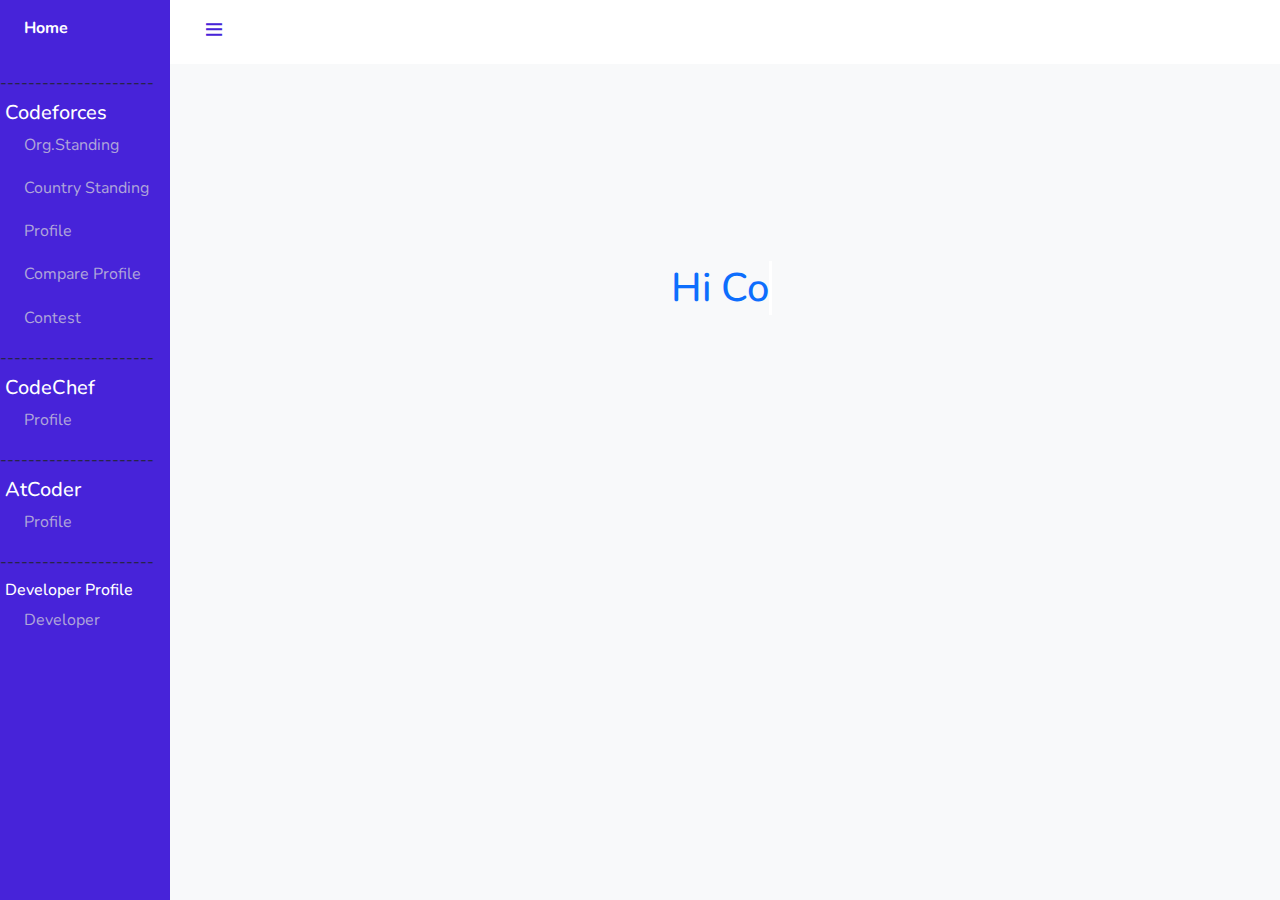
==== index.html @ 2417d275 "Update index.html" ====
<!DOCTYPE html>
<html lang="en">
<head>
    <meta charset="UTF-8">
    <meta http-equiv="X-UA-Compatible" content="IE=edge">
    <meta name="viewport" content="width=device-width, initial-scale=1.0">
    <title>Programmer Profile</title>
    <!--bootstrap----------------------------------------------->
    <link rel="stylesheet" href="https://maxcdn.bootstrapcdn.com/bootstrap/4.5.2/css/bootstrap.min.css">
    <link rel="stylesheet" href="https://cdn.jsdelivr.net/npm/bootstrap@5.0.0-beta1/dist/css/bootstrap.min.css">
    <!--bootstrap end------------------------------------------>
    <!--icon-->
    <link rel="stylesheet" href="https://cdn.jsdelivr.net/npm/boxicons@latest/css/boxicons.min.css">
    <link rel="stylesheet" href="https://cdnjs.cloudflare.com/ajax/libs/font-awesome/4.7.0/css/font-awesome.min.css">
    <!--icon end-->
    <!--css start---------------------------------------------->
    <link rel="stylesheet" href="style/header.css">
    <link rel="stylesheet" href="style/output.css">
    <link rel="stylesheet" href="style/developer.css">
    <!--css end------------------------------------------------>
</head>
<body id="body-pd" class="bg-light">
    <header class="header" id="header">
        <div class="header_toggle"> <i class='bx bx-menu' id="header-toggle"></i> </div>
    </header>
    <div class="l-navbar" id="nav-bar">
        <nav class="nav">
            <div>
                <a href="#" id="home" class="nav_logo"> <span class="nav_logo-name">Home</span> </a>
                <div class="nav_list">
                    <H6>-----------------------</H6>
                    <h5 style="color: white; padding-left: 5px;">Codeforces</h5>
                    <a href="#" class="nav_link" id="organizationStanding"> <p>Org.Standing</p></a>
                    <a href="#" class="nav_link" id="countryStanding"> <p>Country Standing</p> </a>
                    <a href="#" class="nav_link" id="profile"> <p>Profile</p> </a>
                    <a href="#" class="nav_link" id="compareProfile"> <p>Compare Profile</p></a>
                    <a href="#" class="nav_link" id="upCommingContest"><p>Contest</p></a>
                    <H6>-----------------------</H6>
                    <h5 style="color: white; padding-left: 5px;">CodeChef</h5>
                    <a href="#" class="nav_link" id="codechefProfile"> <p>Profile</p> </a>
                    <H6>-----------------------</H6>
                    <h5 style="color: white; padding-left: 5px;">AtCoder</h5>
                    <a href="#" class="nav_link" id="atcodeProfile"> <p>Profile</p> </a>
                    <H6>-----------------------</H6>
                    <h6 style="color: white; padding-left: 5px;">Developer Profile</h6>
                    <a href="#" class="nav_link" id="developer"><p>Developer</p></a>
                </div>
            </div>
        </nav>
    </div>


    <!--input-->
    <div class="container-fluid" id="input">
        <!--Profile Start-->
        <div class="container" id="profileInput" style="display: none;">
            <div class="row justify-content-center">
                <div class="col-sm-8 col-md-6 col-lg-4">
                    <form class="justify-content-center mt-4" id="formProfile">
                        <input type="text" class="form-control border border-primary" placeholder="Codeforces handle" id="user" required>
                        <input type="submit" class="btn btn-primary btn-lg form-control mt-1">
                    </form>
                </div>
            </div>
        </div>
        <!--Profile Start end-->
        <!--Compare profile start------------------------------------------------------------------------------------------------------------------------------->
        <div class="container" id="compareProfileInput" style="display: none;">
            <div class="row justify-content-center">
                <div class="col-sm-8 col-md-6 col-lg-4">
                    <form class="justify-content-center mt-4" id="formCompareProfile">
                        <input type="text" class="form-control border border-primary" placeholder="Codeforces first user handle" id="user1" required>
                        <input type="text" class="form-control border border-primary mt-2" placeholder="Codeforces second user handle" id="user2" required>
                        <input type="submit" class="btn btn-primary btn-lg form-control mt-1">
                    </form>
                </div>
            </div>
        </div>
        <!--Compare profile end--------------------------------------------------------------------------------------------------------------------------------->
        <!--Organization standing start------------------------------------------------------------------------------------------------------------------------------->
        <div class="container" id="organizationStandingInput" style="display: none;">
            <div class="row justify-content-center">
                <div class="col-sm-8 col-md-6 col-lg-4">
                    <form class="justify-content-center mt-4" id="formOrganization">
                        <input list="listOrg" type="text" class="form-control border border-primary" placeholder="Organization Name" id="OrganizationName" required>
                        <datalist id="listOrg">
                            
                        </datalist>
                        <input type="text" list="listContestIdOrg" class="form-control border border-primary mt-1" placeholder="Codeforces Contest Id" id="ContestId" required>
                        <datalist id="listContestIdOrg">
                            
                        </datalist>
                        <input type="text" class="form-control border border-primary mt-1" placeholder="Codeforces handle (optional)" name="" id="orgHandle">
                        <input type="submit" class="btn btn-primary btn-lg form-control mt-1">
                    </form>
                </div>
            </div>
        </div>
        <!--Organization standing end--------------------------------------------------------------------------------------------------------------------------------->
        <!--Country Standing start------------------------------------------------------------------------------------------------------------------------------->
        <div class="container" id="countryStandingInput" style="display: none;"> 
            <div class="row justify-content-center">
                <div class="col-sm-8 col-md-6 col-lg-4">
                    <form class="justify-content-center mt-4" id="formCountry">
                        <!--<select class="form-control border border-primary mt-2" name="" id="CountryName"><option value="">Choose Country...</option></select>-->
                        <input type="text" class="form-control border border-primary" list="listCountry" placeholder="Country Name" id="CountryName" required>
                        <datalist id="listCountry">

                        </datalist>
                        <input type="text" list="listContestIdCountry" class="form-control border border-primary mt-2" placeholder="Codeforces Contest Id" id="CountryContestId" required>
                        <datalist id="listContestIdCountry">
                            
                        </datalist>
                        <input type="text" class="form-control border border-primary mt-1" placeholder="Codefroces handle (optional)" name="" id="countryHandle">
                        <input type="submit" class="btn btn-primary btn-lg form-control mt-1">
                    </form>
                </div>
            </div>
        </div>
        <!--Country Standing end--------------------------------------------------------------------------------------------------------------------------------->
        <!--CodeChef Profile start-->
        <div class="container" id="codechefProfileInput" style="display: none;">
            <div class="row justify-content-center">
                <div class="col-sm-8 col-md-6 col-lg-4">
                    <form class="justify-content-center mt-4" id="formCodechefProfile">
                        <input type="text" class="form-control border border-primary" placeholder="codechef handle" id="codechefUser" required>
                        <input type="submit" class="btn btn-primary btn-lg form-control mt-1">
                    </form>
                </div>
            </div>
        </div>
        <!--CodeChef Profile end-->
         <!--Atcoder Profile start-->
         <div class="container" id="atcodeProfileInput" style="display: none;">
            <div class="row justify-content-center">
                <div class="col-sm-8 col-md-6 col-lg-4">
                    <form class="justify-content-center mt-4" id="formAtcoderProfile">
                        <input type="text" class="form-control border border-primary" placeholder="atcoder handle" id="atcoderUser" required>
                        <input type="submit" class="btn btn-primary btn-lg form-control mt-1">
                    </form>
                </div>
            </div>
        </div>
        <!--Atcoder Profile end-->
    </div>



    <div class="container row">
        <div class="d-flex justify-content-center">
            <h1  id="welcome" style="margin-top: 200px;">
                <a href="" class="typewrite" data-period="2000" data-type='[ "Hi Coder,","WelCome To You.."]'>
                <span class="wrap"></span>
                </a>
            </h1>
        </div>
    </div>



    <!--output-------------------------------------------------------------------------------->
    <div class="container-fluid" id="Output">
        <div class="d-flex justify-content-center">
            <div class="btn btn-success mt-5" id="loader" style="display: none;">
                <span class="spinner-border spinner-border-sm"></span>
                <span>Loading...</span>
            </div>
        </div>
        <div class="d-flex justify-content-center">
            <p id="error" style="display: none;"></p>
        </div>
        <!--profile start-->
        <div class="container" id="profileOutput" style="display: none;">
            <div class="d-flex justify-content-center" id="basicInto">
                <table class="table table-bordered table-hover font-weigth-bold-table col-md-12 col-lg-8 mt-5" style="background-color: white;">
                    <thead>
                        <tr class="table-header">
                            <th colspan="2" class="text-center">Basic Info</th>
                        </tr>
                    </thead>
                    <tbody>
                        
                        <tr>
                            <td class="text-right col-margin">handle:</td>
                            <td id="handle">hossain95</td>
                        </tr>
                        <tr>
                            <td class="text-right col-margin">Name:</td>
                            <td id="name">Mia Hossain</td>
                        </tr>
                        <tr>
                            <td class="text-right col-margin">Organization:</td>
                            <td id="organization">International Islamic University Chittagong</td>
                        </tr>
                        <tr>
                            <td class="text-right col-margin">Country:</td>
                            <td id="country">Bangladesh</td>
                        </tr>
                        <tr>
                            <td class="text-right col-margin">Rating:</td>
                            <td id="rating">1200</td>
                        </tr>
                        <tr>
                            <td class="text-right col-margin">Max Rating:</td>
                            <td id="maxRating">1400</td>
                        </tr>
                    </tbody>
                </table>
            </div>
            <div id="contestInfo" class="d-flex justify-content-center">
                <table class="table table-bordered table-hover font-weigth-bold-table text-center col-lg-10 mt-5" style="background-color: white;">
                    <thead>
                        <tr class="table-header">
                            <th colspan="5" class="text-center">Contest Info</th>
                        </tr>
                    </thead>
                    <thead>
                        <tr class="text-center">
                            <th class="firstContest">Contest Name</th>
                            <th>Rank</th>
                            <th>Old Rating</th>
                            <th>New Rating</th>
                        </tr>
                    </thead>
                    <tbody id="contestTable">
                    </tbody>
                </table>
            </div>
           <div id="problem-list">
            <div style="text-align: center;">
                <h6 style="background-color: steelblue; color: white;">Problem solved Contest Time- <span id="p1"></span></h6>
                <p style="text-align: left; background-color: white;" id="solvedContest"></p>
            </div>
            <div style="text-align: center;">
                <h6 style="background-color: steelblue; color: white;">Total Solved- <span id="p2"></span></h6>
                <p style="text-align: left; background-color: white;" id="totalSolved"></p>
            </div>
            <div style="text-align: center;">
                <h6 style="background-color: steelblue; color: white;">Unsolved- <span id="p3"></span></h6>
                <p style="text-align: left; background-color: white;" id="unsolved"></p>
            </div>
           </div>
        </div>
        <!--profile end-->

        <!--compare profile start-->
        <div class="container" id="compareProfileOutput" style="display: none;">
            <div class="mt-5">
                <table class="table table-bordered table-hover">
                    <thead style="text-align: center;">
                        <tr>
                            <td colspan="3" style="background-color: steelblue; color: white;">Basic Info</td>
                        </tr>
                        <tr>
                            <td></td>
                            <td id="c-handle1">user-1</td>
                            <td id="c-handle2">user-2</td>
                        </tr>
                    </thead>
                    <tbody style="text-align: center;">
                        <tr>
                            <td style="width: 30%; text-align: left;">Name:</td>
                            <td style="width: 35%;" id="c-name1"></td>
                            <td style="width: 35%;" id="c-name2"></td>
                        </tr>
                        <tr>
                            <td style="text-align: left;">Organization:</td>
                            <td id="c-org1"></td>
                            <td id="c-org2"></td>
                        </tr>
                        <tr>
                            <td style="text-align: left;">Country:</td>
                            <td id="c-country1"></td>
                            <td id="c-country2"></td>
                        </tr>
                        <tr>
                            <td style="text-align: left;">Rating:</td>
                            <td id="c-rating1"></td>
                            <td id="c-rating2"></td>
                        </tr>
                        <tr>
                            <td style="text-align: left;">Max Rating:</td>
                            <td id="c-maxRating1"></td>
                            <td id="c-maxRating2"></td>
                        </tr>
                    </tbody>
                </table>
            </div>
            <div class="mt-5">
                <table class="table table-bordered table-hover">
                    <thead class="text-center">
                        <tr style="background-color: steelblue;">
                            <th colspan="3"><h4 style="color: white;">Common Contest</h4></th>
                        </tr>
                        <tr>
                            <th>Contest Name</th>
                            <th>Rank:: <span id="user1-rank"></span></th>
                            <th>Rank:: <span id="user2-rank"></span></th>
                        </tr>
                    </thead>
                    <tbody id="commonContestId">

                    </tbody>
                </table>
            </div>
            <div class="row mt-5" id="solvedProblem">
                <div class="col-sm-12 col-md-12 col-lg-6" style="padding: 10px;">
                   <div>
                    <h6 style="background-color: steelblue; text-align: center; color: white;" id="firstId"></h6>
                    <p id="runningContestUser1" style="background-color: white; padding-left: 20px; padding-right: 20px;"></p>
                   </div>
                </div>
                <div class="col-sm-12 col-md-12 col-lg-6" style="padding: 10px;">
                   <div>
                    <h6 style="background-color: steelblue; text-align: center; color: white;" id="secondId"></span></h6>
                    <p id="runningContestUser2" style="background-color: white; padding-left: 20px; padding-right: 20px;"></p>
                   </div>
                </div>
                <div class="col-sm-12 col-md-12 col-lg-6" style="padding: 10px;">
                   
                    <div>
                        <h6 style="background-color: steelblue; text-align: center; color: white;" id="thirdId"></h6>
                        <p id="solvedContestUser1" style="background-color: white; padding-left: 20px; padding-right: 20px;"></p>
                    </div>
                </div>
                <div class="col-sm-12 col-md-12 col-lg-6" style="padding: 10px;">
                    
                    <div>
                        <h6 style="background-color: steelblue; text-align: center; color: white;" id="fourthId"></h6>
                        <p id="solvedContestUser2" style="background-color: white; padding-left: 20px; padding-right: 20px;"></p>
                    </div>
                </div>
            </div>
        </div>
        <!--compare profile end-->




        <!--Organization Standing start-->
        <div class="container" id="organizationStandingOutput" style="display: none;">
            <div class="col-md-12 col-lg-12 mt-4">
                <div id="OrganizationStandingtable">
                    <table class="table table-bordered table-hover text-center">
                        
                        

                        <thead id="OrgFirstRow" style="text-align: left;">
                            <tr>
                                <th colspan="6" id="OrgName"></th>
                            </tr>
                            <tr>
                                <th colspan="6" id="contestName"></th>
                            </tr>
                            <tr>
                                <th colspan="6"><p>Your Organization Rank: <span id="orgRank1"></span></p></th>
                            </tr>
                            <tr>
                                <th colspan="6"><p>Your Global Rank: <span id="orgRank2"></span></p></th>
                            </tr>
                        </thead>
                        <tbody id="Tablebody">
                            <tr id="firstRow">
                                <th>#</th>
                                <th>Global Standing</th>
                                <th>Handle</th>
                                <th>Points</th>
                                <th>Old rating</th>
                                <th>New rating</th>
                            </tr>
                        </tbody>
                    </table>
                </div>
            </div>
        </div>
        <!--Organization Standing end-->

        <!--CodeChef output start-->
        <div class="container" id="codechefProfileOutput" style="display: none;">
           <div>
               <table class="table table-bordered table-hover mt-5">
                   <thead style="background-color: steelblue; color: white; text-align: center;">
                       <tr>
                           <th colspan="2"><h5>Basic Info</h5></th>
                       </tr>
                   </thead>
                   <tbody>
                       <tr>
                           <td style="text-align: right;">Name:</td>
                           <td style="text-align: left;" id="codechefName"></td>
                       </tr>
                       <tr>
                           <td style="text-align: right;">Country:</td>
                           <td style="text-align: left;" id="codechefCountry"></td>
                       </tr>
                       <tr>
                           <td style="text-align: right;">Institution:</td>
                           <td style="text-align: left;" id="codechefInstitution"></td>
                       </tr>
                       <tr>
                           <td style="text-align: right;">Rating:</td>
                           <td style="text-align: left;" id="codechefRating"></td>
                       </tr>
                       <tr>
                           <td style="text-align: right;">Stars</td>
                           <td style="text-align: left;" id="codechefStars"></td>
                       </tr>
                       <tr>
                        <td style="text-align: right;">Fully Solved</td>
                        <td style="text-align: left;" id="codechefFullySolved"></td>
                    </tr>
                    <tr>
                        <td style="text-align: right;">Partially Solved</td>
                        <td style="text-align: left;" id="codechefPartiallySolved"></td>
                    </tr>
                   </tbody>
               </table>
           </div>
           <div>
               <table class="table table-bordered table-hover text-center mt-5">
                   <thead>
                       <tr style="background-color: steelblue; color: white;">
                           <td colspan="4">Contest Rating</td>
                       </tr>
                       <tr>
                        <td>Contest Name</td>
                        <td>Rating</td>
                        <td>Country Rank</td>
                        <td>Global Rank</td>
                    </tr>
                   </thead>
                   <tbody>
                      <tr>
                          <td style="text-align: right;" id="codechefLong"></td>
                          <td id="codechefLongRating"></td>
                          <td id="codechefLongCountryRank"></td>
                          <td id="codechefLongGlobalRank"></td>
                      </tr>
                      <tr>
                        <td style="text-align: right;" id="codechefLunch"></td>
                        <td id="codechefLunchRating"></td>
                        <td id="codechefLunchCountryRank"></td>
                        <td id="codechefLunchGlobalRank"></td>
                    </tr>
                    <tr>
                        <td style="text-align: right;" id="codechefCook"></td>
                        <td id="codechefCookRating"></td>
                        <td id="codechefCookCountryRank"></td>
                        <td id="codechefCookGlobalRank"></td>
                    </tr>
                   </tbody>
               </table>
           </div>
           <div>
               <table class="table table-bordered table-hover mt-5">
                   <thead class="text-center">
                       <tr style="background-color:steelblue; color: white;">
                           <td colspan="3">Participated Contest</td>
                       </tr>
                       <tr>
                           <td>Contest Name</td>
                           <td>Rank</td>
                           <td>Rating</td>
                       </tr>
                   </thead>
                   <tbody id="codechefBody">

                   </tbody>
               </table>
           </div>
        </div>
        <!--CodeChef output end-->

        <!--Atcoder output start-->
        <div class="container" id="atcodeProfileOutput" style="display: none;">
            <div>
                <table class="table table-bordered table-hover mt-5">
                    <thead style="text-align: center; background-color: steelblue; color: white;">
                        <tr>
                            <td colspan="2">Basic Info</td>
                        </tr>
                    </thead>
                    <tbody>
                        <tr>
                            <td style="text-align: right;">User Handle:</td>
                            <td style="text-align: left;" id="atcoderUserName"></td>
                        </tr>
                        <tr>
                            <td style="text-align: right;">Highest Rating</td>
                            <td style="text-align: left;" id="atcoderHighestRating"></td>
                        </tr>
                        <tr>
                            <td style="text-align: right;">Rating</td>
                            <td style="text-align: left;" id="atcoderRating"></td>
                        </tr>
                        <tr>
                            <td style="text-align: right;">Lavel</td>
                            <td style="text-align: left;" id="atcoderLevel"></td>
                        </tr>
                    </tbody>
                </table>
            </div>
        </div>
        <!--Atcoder output end-->

        <!--Country Standing start-->
        <div class="container" id="countryStandingOutput" style="display: none;">
             <div class="col-md-12 col-lg-12 mt-4">
                <div id="CountryStandingtable">
                    <table class="table table-bordered table-hover text-center">
                        <thead id="CountryFirstRow" style="text-align: left;">
                            <tr>
                                <th colspan="6" id="CountryNameDisplay"></th>
                            </tr>
                            <tr>
                                <th colspan="6" id="CountryContestName"></th>
                            </tr>
                            <tr>
                                <th colspan="6"><p>Your Country Rank: <span id="userRankCountry"></span></p></th>
                            </tr>
                            <tr>
                                <th colspan="6"><p>Your Global Rank: <span id="userRankGlobal"></span></p></th>
                            </tr>
                        </thead>
                        <tbody id="CountryTableBody">
                            <tr>
                                <th>#</th>
                                <th>Global Standing</th>
                                <th>Handle</th>
                                <th>Points</th>
                                <th>Old rating</th>
                                <th>New rating</th>
                            </tr>
                        </tbody>
                    </table>
                </div>
            </div>
        </div>
        <!--Country Standing end-->


        <!--Developer start------------------------------------------------------------------------------------------------------------------------------->
        <div class="container developer" id="developerOutput" style="display: none;">
            <div class="row justify-content-center" style="padding-top: 100px;">
                <h1>
                    <a href="" class="typewrite" data-period="2000" data-type='[ "Hi, I am Mia Hossain."," I am a Competative Programmar and front-end developer."]'>
                    <span class="wrap"></span>
                    </a>
                </h1>
            </div>
            <div class="row justify-content-center">
                <div class="col-sm-12 col-md-12 col-lg-8 d-flex justify-content-center">
                    <table class="table" id ="tablestyle">
                        <tr id="trstyle">
                            <td class="text-right pt-5"><h5>Mia Hossain</h5></td>
                            <td><img src="image/MiaHossain.jpg" alt=""></td>
                        </tr>
                        <tr id="trstyle">
                            <td class="text-right">E-mail:</td>
                            <td class="text-left pl-5"><a id="astyle" href="#">miahossain8888@gmail.com</a></td>
                        </tr>
                        <tr id="trstyle">
                            <td class="text-right">Phone:</td>
                            <td class="text-left pl-5"><a id="astyle" href="#">+8801710476123</a></td>
                        </tr>
                        <tr id="trstyle">
                            <td class="text-right">Linked-In:</td>
                            <td class="text-left pl-5"><a id="astyle" href="https://www.linkedin.com/in/mia-hossain-423a0117b/" target="black">Mia Hossain</a></td>
                        </tr>
                    </table>
                </div>
                <div class="container d-flex justify-content-center my-5">
                    <form class="col-sm-12 col-md-8 col-lg-8 justify-content-center">
                        <h3>If you want to give feedback</h3>
                        <div class="form-group">
                            <input type="text" class="form-control" placeholder="Your Name....">
                        </div>
                        <div class="form-group">
                            <input type="email" class="form-control" placeholder="Your e-mail....">
                        </div>
                        <textarea class="form-control" name="" id="" cols="20" rows="6" placeholder="text here"></textarea>
                        <input type="submit" class="btn btn-primary" name="" id="">
                    </form>
                </div>
            </div>
        </div>
        <!--Developer end--------------------------------------------------------------------------------------------------------------------------------->

    </div>


    <!--javascript start------------------------------------------->
    <!-- jQuery library -->
    <script src="https://ajax.googleapis.com/ajax/libs/jquery/3.5.1/jquery.min.js"></script>
    <!-- Popper JS -->
    <script src="https://cdnjs.cloudflare.com/ajax/libs/popper.js/1.16.0/umd/popper.min.js"></script>
    <!-- Latest compiled JavaScript -->
    <script src="https://maxcdn.bootstrapcdn.com/bootstrap/4.5.2/js/bootstrap.min.js"></script>
    <script src="https://cdn.jsdelivr.net/npm/bootstrap@5.0.0-beta1/dist/js/bootstrap.bundle.min.js"></script>
    <script src="program/header.js"></script>
    <script src="program/control.js"></script>
    <script src="program/OrganizationStanding.js"></script>
    <script src="program/CountryStanding.js"></script>
    <script src="program/developer.js"></script>
    <script src="program/profile.js" type="text/javascript"></script>
    <script src="program/compareProfile.js"></script>
    <script src="program/countryInput.js"></script>
    <script src="program/orgInput.js"></script>
    <script src="program/codechef.js"></script>
    <script src="program/atcode.js"></script>
    <script src="program/contestId.js"></script>
</body>
</html>
---- style/header.css ----
@import url("https://fonts.googleapis.com/css2?family=Nunito:wght@400;600;700&display=swap");

:root {
    --header-height: 3rem;
    --nav-width: 170px;
    --first-color: #4723D9;
    --first-color-light: #AFA5D9;
    --white-color: #ffffff;
    --body-font: 'Nunito', sans-serif;
    --normal-font-size: 1rem;
    --z-fixed: 100
}

*,
::before,
::after {
    box-sizing: border-box
}

body {
    position: relative;
    margin: var(--header-height) 0 0 0;
    padding: 0 1rem;
    font-family: var(--body-font);
    font-size: var(--normal-font-size);
    transition: .5s
}

a {
    text-decoration: none
}

.header {
    width: 100%;
    height: var(--header-height);
    position: fixed;
    top: 0;
    left: 0;
    display: flex;
    align-items: center;
    justify-content: space-between;
    padding: 0 1rem;
    background-color: var(--white-color);
    z-index: var(--z-fixed);
    transition: .5s
}

.header_toggle {
    color: var(--first-color);
    font-size: 1.5rem;
    cursor: pointer
}

.header_img {
    width: 35px;
    height: 35px;
    display: flex;
    justify-content: center;
    border-radius: 50%;
    overflow: hidden
}

.header_img img {
    width: 40px
}

.l-navbar {
    position: fixed;
    top: 0;
    left: -50%;
    width: var(--nav-width);
    height: 1000vh;
    background-color: var(--first-color);
    padding: .5rem 1rem 0 0;
    transition: .5s;
    z-index: var(--z-fixed)
}

.nav {
    height: 100%;
    display: flex;
    flex-direction: column;
    justify-content: space-between;
    overflow: hidden
}

.nav_logo,.nav_link {
    display: grid;
    grid-template-columns: max-content max-content;
    align-items: center;
    column-gap: 1rem;
    padding: 0 0 .1rem 1.5rem
}

.nav_logo {
    margin-bottom: 2rem
}

.nav_logo-icon {
    font-size: 1.25rem;
    color: var(--white-color)
}

.nav_logo-name {
    color: var(--white-color);
    font-weight: 700
}

.nav_link {
    position: relative;
    color: var(--first-color-light);
    margin-bottom: .1rem;
    transition: .3s
}

.nav_link:hover {
    color: var(--white-color)
}

.nav_icon {
    font-size: 1.25rem
}

.show {
    left: 0
}

.body-pd {
    padding-left: calc(var(--nav-width) + 1rem)
}

.active {
    color: var(--white-color)
}

.active::before {
    content: '';
    position: absolute;
    left: 0;
    width: 2px;
    height: 32px;
    background-color: var(--white-color)
}

.height-100 {
    height: 100vh
}

@media screen and (min-width: 768px) {
    body
    {
        margin: calc(var(--header-height) + 1rem) 0 0 0;
        padding-left: calc(var(--nav-width) + 2rem)
    }

    .header
    {
        height: calc(var(--header-height) + 1rem);
        padding: 0 2rem 0 calc(var(--nav-width) + 2rem)
    }

    .header_img {
        width: 40px;
        height: 40px
    }

    .header_img img {
        width: 45px
    }

    .l-navbar {
        left: 0;
        padding: 1rem 1rem 0 0
    }

    .show {
        width: calc(var(--nav-width) + 156px)
    }

    .body-pd {
        padding-left: calc(var(--nav-width) + 188px)
    }
}
---- style/output.css ----
.font-weigth-bold-table
{
    font-size: 18px;
    font-weight: bold;
}
.col-margin
{
    width: 50%;
}
.table-header
{
    background-color: #7f8fa6;
    color: white;
}
.firstContest
{
    width: 30%;
}
.compareStyle
{
    width: 50%;
}
---- style/developer.css ----
.developer
{
    text-align: center;
}
 img
  {
      width: 120px;
      height: 120px;
      border-radius: 100px;
  }

  #astyle
  {
      font-size: 20px;
  }
  #tablestyle
  {
      margin-top: 100px;
      font-size: 20px;
  }
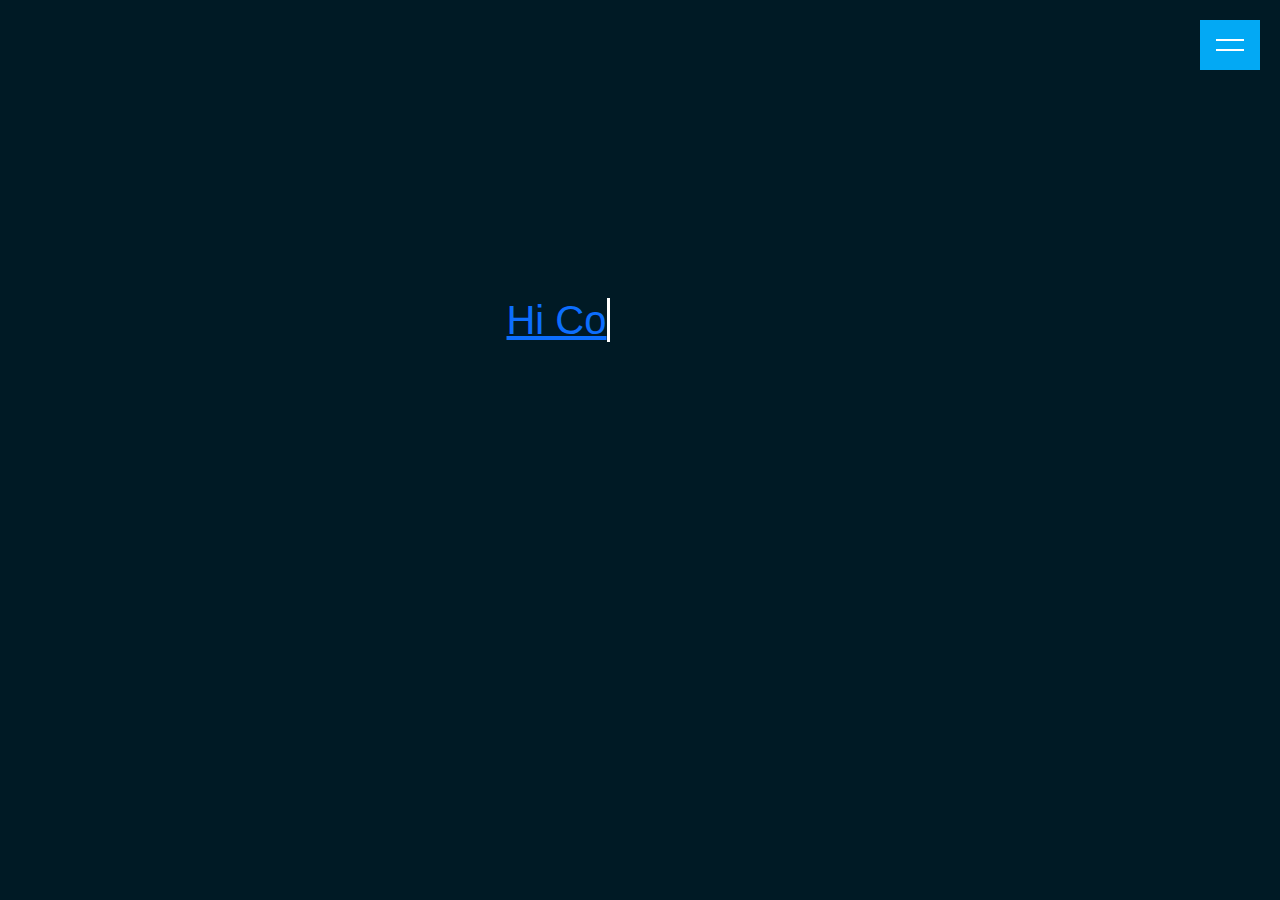
==== commit 3bbb767c: "Add files via upload" ====
--- a/index.html
+++ b/index.html
@@ -19,39 +19,35 @@
     <link rel="stylesheet" href="style/developer.css">
     <!--css end------------------------------------------------>
 </head>
-<body id="body-pd" class="bg-light">
-    <header class="header" id="header">
-        <div class="header_toggle"> <i class='bx bx-menu' id="header-toggle"></i> </div>
-    </header>
-    <div class="l-navbar" id="nav-bar">
-        <nav class="nav">
-            <div>
-                <a href="#" id="home" class="nav_logo"> <span class="nav_logo-name">Home</span> </a>
-                <div class="nav_list">
-                    <H6>-----------------------</H6>
-                    <h5 style="color: white; padding-left: 5px;">Codeforces</h5>
-                    <a href="#" class="nav_link" id="organizationStanding"> <p>Org.Standing</p></a>
-                    <a href="#" class="nav_link" id="countryStanding"> <p>Country Standing</p> </a>
-                    <a href="#" class="nav_link" id="profile"> <p>Profile</p> </a>
-                    <a href="#" class="nav_link" id="compareProfile"> <p>Compare Profile</p></a>
-                    <a href="#" class="nav_link" id="upCommingContest"><p>Contest</p></a>
-                    <H6>-----------------------</H6>
-                    <h5 style="color: white; padding-left: 5px;">CodeChef</h5>
-                    <a href="#" class="nav_link" id="codechefProfile"> <p>Profile</p> </a>
-                    <H6>-----------------------</H6>
-                    <h5 style="color: white; padding-left: 5px;">AtCoder</h5>
-                    <a href="#" class="nav_link" id="atcodeProfile"> <p>Profile</p> </a>
-                    <H6>-----------------------</H6>
-                    <h6 style="color: white; padding-left: 5px;">Developer Profile</h6>
-                    <a href="#" class="nav_link" id="developer"><p>Developer</p></a>
-                </div>
-            </div>
-        </nav>
+<body>
+    
+
+<div id="sidebar">
+    <div id="home">
+        <a href="#">Home</a>
     </div>
-
+    <ul>
+        <h4 style="margin-top: -15px;">Codeforces</h4>
+        <li><a href="#" class="nav_link" id="organizationStanding">Organization Standing</a></li>
+        <li><a href="#" class="nav_link" id="countryStanding">Country Standing</a></li>
+        <li><a href="#" class="nav_link" id="profile">Profile</a></li>
+        <li><a href="#" class="nav_link" id="compareProfile">Compare Profile</a></li>
+        <p>--------------------------</p>
+        <h4>CodeChef</h4>
+        <li><a href="#" class="nav_link" id="codechefProfile">CodeChef</a></li>
+        <p>--------------------------</p>
+        <h4>AtCoder</h4>
+        <li><a href="#"  class="nav_link" id="atcodeProfile">AtCoder</a></li>
+        <p>--------------------------</p>
+        <li><a href="#" class="nav_link" id="developer">Developer</a></li>
+    </ul>
+</div>
+<div id="toggle">
+
+</div>
 
     <!--input-->
-    <div class="container-fluid" id="input">
+    <div class="container-fluid mt-5 pt-5" id="input">
         <!--Profile Start-->
         <div class="container" id="profileInput" style="display: none;">
             <div class="row justify-content-center">
@@ -88,7 +84,9 @@
                         </datalist>
                         <input type="text" list="listContestIdOrg" class="form-control border border-primary mt-1" placeholder="Codeforces Contest Id" id="ContestId" required>
                         <datalist id="listContestIdOrg">
-                            
+                            <option value="International Islamic University Chittagong">International Islamic University Chittagong</option>
+                            <option value="University of Dhaka">University of Dhaka</option>
+                            <option value="Shahjalal University of Science and Technology">Shahjalal University of Science and Technology</option>
                         </datalist>
                         <input type="text" class="form-control border border-primary mt-1" placeholder="Codeforces handle (optional)" name="" id="orgHandle">
                         <input type="submit" class="btn btn-primary btn-lg form-control mt-1">
@@ -105,7 +103,8 @@
                         <!--<select class="form-control border border-primary mt-2" name="" id="CountryName"><option value="">Choose Country...</option></select>-->
                         <input type="text" class="form-control border border-primary" list="listCountry" placeholder="Country Name" id="CountryName" required>
                         <datalist id="listCountry">
-
+                            <option value="Bangladesh">Bangladesh</option>
+                            <option value="India">India</option>
                         </datalist>
                         <input type="text" list="listContestIdCountry" class="form-control border border-primary mt-2" placeholder="Codeforces Contest Id" id="CountryContestId" required>
                         <datalist id="listContestIdCountry">
@@ -228,15 +227,15 @@
             </div>
            <div id="problem-list">
             <div style="text-align: center;">
-                <h6 style="background-color: steelblue; color: white;">Problem solved Contest Time- <span id="p1"></span></h6>
+                <h6 style="background-color: steelblue; color: white; margin-top: 30px;">Problem solved Contest Time- <span id="p1"></span></h6>
                 <p style="text-align: left; background-color: white;" id="solvedContest"></p>
             </div>
             <div style="text-align: center;">
-                <h6 style="background-color: steelblue; color: white;">Total Solved- <span id="p2"></span></h6>
+                <h6 style="background-color: steelblue; color: white; margin-top: 30px;">Total Solved- <span id="p2"></span></h6>
                 <p style="text-align: left; background-color: white;" id="totalSolved"></p>
             </div>
             <div style="text-align: center;">
-                <h6 style="background-color: steelblue; color: white;">Unsolved- <span id="p3"></span></h6>
+                <h6 style="background-color: steelblue; color: white; margin-top: 30px;">Unsolved- <span id="p3"></span></h6>
                 <p style="text-align: left; background-color: white;" id="unsolved"></p>
             </div>
            </div>
@@ -244,9 +243,9 @@
         <!--profile end-->
 
         <!--compare profile start-->
-        <div class="container" id="compareProfileOutput" style="display: none;">
+        <div class="container col-lg-8" id="compareProfileOutput" style="display: none;">
             <div class="mt-5">
-                <table class="table table-bordered table-hover">
+                <table class="table table-bordered table-hover" style="background-color: white;">
                     <thead style="text-align: center;">
                         <tr>
                             <td colspan="3" style="background-color: steelblue; color: white;">Basic Info</td>
@@ -287,7 +286,7 @@
                 </table>
             </div>
             <div class="mt-5">
-                <table class="table table-bordered table-hover">
+                <table class="table table-bordered table-hover" style="background-color: white;">
                     <thead class="text-center">
                         <tr style="background-color: steelblue;">
                             <th colspan="3"><h4 style="color: white;">Common Contest</h4></th>
@@ -341,7 +340,7 @@
         <div class="container" id="organizationStandingOutput" style="display: none;">
             <div class="col-md-12 col-lg-12 mt-4">
                 <div id="OrganizationStandingtable">
-                    <table class="table table-bordered table-hover text-center">
+                    <table class="table table-bordered table-hover text-center" style="background-color: white;">
                         
                         
 
@@ -376,9 +375,9 @@
         <!--Organization Standing end-->
 
         <!--CodeChef output start-->
-        <div class="container" id="codechefProfileOutput" style="display: none;">
+        <div class="container col-lg-8" id="codechefProfileOutput" style="display: none;">
            <div>
-               <table class="table table-bordered table-hover mt-5">
+               <table class="table table-bordered table-hover mt-5" style="background-color: white;">
                    <thead style="background-color: steelblue; color: white; text-align: center;">
                        <tr>
                            <th colspan="2"><h5>Basic Info</h5></th>
@@ -417,7 +416,7 @@
                </table>
            </div>
            <div>
-               <table class="table table-bordered table-hover text-center mt-5">
+               <table class="table table-bordered table-hover text-center mt-5" style="background-color: white;">
                    <thead>
                        <tr style="background-color: steelblue; color: white;">
                            <td colspan="4">Contest Rating</td>
@@ -452,7 +451,7 @@
                </table>
            </div>
            <div>
-               <table class="table table-bordered table-hover mt-5">
+               <table class="table table-bordered table-hover mt-5" style="background-color: white;">
                    <thead class="text-center">
                        <tr style="background-color:steelblue; color: white;">
                            <td colspan="3">Participated Contest</td>
@@ -472,9 +471,9 @@
         <!--CodeChef output end-->
 
         <!--Atcoder output start-->
-        <div class="container" id="atcodeProfileOutput" style="display: none;">
-            <div>
-                <table class="table table-bordered table-hover mt-5">
+        <div class="container d-flex justify-content-center" >
+            <div class="col-lg-8" id="atcodeProfileOutput" style="display: none;">
+                <table class="table table-bordered table-hover mt-5" style="background-color: white;">
                     <thead style="text-align: center; background-color: steelblue; color: white;">
                         <tr>
                             <td colspan="2">Basic Info</td>
@@ -507,7 +506,7 @@
         <div class="container" id="countryStandingOutput" style="display: none;">
              <div class="col-md-12 col-lg-12 mt-4">
                 <div id="CountryStandingtable">
-                    <table class="table table-bordered table-hover text-center">
+                    <table class="table table-bordered table-hover text-center" style="background-color: white;">
                         <thead id="CountryFirstRow" style="text-align: left;">
                             <tr>
                                 <th colspan="6" id="CountryNameDisplay"></th>
@@ -550,7 +549,7 @@
             </div>
             <div class="row justify-content-center">
                 <div class="col-sm-12 col-md-12 col-lg-8 d-flex justify-content-center">
-                    <table class="table" id ="tablestyle">
+                    <table class="table" id ="tablestyle" style="background-color: white;">
                         <tr id="trstyle">
                             <td class="text-right pt-5"><h5>Mia Hossain</h5></td>
                             <td><img src="image/MiaHossain.jpg" alt=""></td>
@@ -570,7 +569,7 @@
                     </table>
                 </div>
                 <div class="container d-flex justify-content-center my-5">
-                    <form class="col-sm-12 col-md-8 col-lg-8 justify-content-center">
+                    <form class="col-sm-12 col-md-8 col-lg-8 justify-content-center" style="background-color: white;">
                         <h3>If you want to give feedback</h3>
                         <div class="form-group">
                             <input type="text" class="form-control" placeholder="Your Name....">
@@ -610,4 +609,4 @@
     <script src="program/atcode.js"></script>
     <script src="program/contestId.js"></script>
 </body>
-</html>
+</html>--- a/style/header.css
+++ b/style/header.css
@@ -1,183 +1,111 @@
 @import url("https://fonts.googleapis.com/css2?family=Nunito:wght@400;600;700&display=swap");
-
-:root {
-    --header-height: 3rem;
-    --nav-width: 170px;
-    --first-color: #4723D9;
-    --first-color-light: #AFA5D9;
-    --white-color: #ffffff;
-    --body-font: 'Nunito', sans-serif;
-    --normal-font-size: 1rem;
-    --z-fixed: 100
+*
+{
+    margin: 0;
+    padding: 0;
+    box-sizing: border-box;
+    font-family: 'Poppins', sans-serif;
 }
-
-*,
-::before,
-::after {
-    box-sizing: border-box
+body
+{
+    background: #001a25;
 }
-
-body {
-    position: relative;
-    margin: var(--header-height) 0 0 0;
-    padding: 0 1rem;
-    font-family: var(--body-font);
-    font-size: var(--normal-font-size);
-    transition: .5s
+#toggle
+{
+    position: fixed;
+    top: 20px;
+    right: 20px;
+    width: 60px;
+    height: 50px;
+    background:#03a9f4;
+    cursor:pointer;
+    display: flex;
+    justify-content: center;
+    align-items: center;
 }
-
-a {
-    text-decoration: none
+#toggle::before
+{
+    content: '';
+    position: absolute;
+    width: 28px;
+    height: 2px;
+    background: #fff;
+    transform: translateY(-5px);
+    transition: 0.2s;
 }
-
-.header {
-    width: 100%;
-    height: var(--header-height);
+#toggle::after
+{
+    content: '';
+    position: absolute;
+    width: 28px;
+    height: 2px;
+    background: #fff;
+    transform: translateY(5px);
+    transition: 0.2s;
+}
+#toggle.active::before
+{
+    transform: translateY(0px) rotate(45deg);
+}
+#toggle.active::after
+{
+    transform: translateY(0px) rotate(-45deg);
+}
+#sidebar
+{
     position: fixed;
     top: 0;
     left: 0;
-    display: flex;
-    align-items: center;
-    justify-content: space-between;
-    padding: 0 1rem;
-    background-color: var(--white-color);
-    z-index: var(--z-fixed);
-    transition: .5s
+    left: -250px;
+    width: 250px;
+    height: 1000vh;
+    background: #003147;
+    transition: 0.5s;
+    z-index: 20;
+}
+#sidebar.active
+{
+    left: 0px;
+}
+#sidebar ul
+{
+    position: relative;
+    margin-top: 50px;
+}
+#sidebar ul li
+{
+    list-style: none;
+    display: inline-block;
+    width: 100%;
+    padding: 6px 20px;
+}
+#sidebar ul li:hover
+{
+    background: #03a9f4;
+}
+#sidebar ul li a
+{
+    color: #fff;
+    text-decoration: none;
+    font-size: 16px;
+}
+#sidebar ul h4
+{
+    color: #10ac84;
+    font-size: 25px;
+    margin-left: -20px;
 }
 
-.header_toggle {
-    color: var(--first-color);
-    font-size: 1.5rem;
-    cursor: pointer
+#sidebar #home a
+{
+    font-size: 30px;
+    text-decoration: none;
+    color: white;
 }
-
-.header_img {
-    width: 35px;
-    height: 35px;
-    display: flex;
-    justify-content: center;
-    border-radius: 50%;
-    overflow: hidden
-}
-
-.header_img img {
-    width: 40px
-}
-
-.l-navbar {
-    position: fixed;
-    top: 0;
-    left: -50%;
-    width: var(--nav-width);
-    height: 1000vh;
-    background-color: var(--first-color);
-    padding: .5rem 1rem 0 0;
-    transition: .5s;
-    z-index: var(--z-fixed)
-}
-
-.nav {
-    height: 100%;
-    display: flex;
-    flex-direction: column;
-    justify-content: space-between;
-    overflow: hidden
-}
-
-.nav_logo,.nav_link {
-    display: grid;
-    grid-template-columns: max-content max-content;
-    align-items: center;
-    column-gap: 1rem;
-    padding: 0 0 .1rem 1.5rem
-}
-
-.nav_logo {
-    margin-bottom: 2rem
-}
-
-.nav_logo-icon {
-    font-size: 1.25rem;
-    color: var(--white-color)
-}
-
-.nav_logo-name {
-    color: var(--white-color);
-    font-weight: 700
-}
-
-.nav_link {
-    position: relative;
-    color: var(--first-color-light);
-    margin-bottom: .1rem;
-    transition: .3s
-}
-
-.nav_link:hover {
-    color: var(--white-color)
-}
-
-.nav_icon {
-    font-size: 1.25rem
-}
-
-.show {
-    left: 0
-}
-
-.body-pd {
-    padding-left: calc(var(--nav-width) + 1rem)
-}
-
-.active {
-    color: var(--white-color)
-}
-
-.active::before {
-    content: '';
-    position: absolute;
-    left: 0;
-    width: 2px;
-    height: 32px;
-    background-color: var(--white-color)
-}
-
-.height-100 {
-    height: 100vh
-}
-
-@media screen and (min-width: 768px) {
-    body
-    {
-        margin: calc(var(--header-height) + 1rem) 0 0 0;
-        padding-left: calc(var(--nav-width) + 2rem)
-    }
-
-    .header
-    {
-        height: calc(var(--header-height) + 1rem);
-        padding: 0 2rem 0 calc(var(--nav-width) + 2rem)
-    }
-
-    .header_img {
-        width: 40px;
-        height: 40px
-    }
-
-    .header_img img {
-        width: 45px
-    }
-
-    .l-navbar {
-        left: 0;
-        padding: 1rem 1rem 0 0
-    }
-
-    .show {
-        width: calc(var(--nav-width) + 156px)
-    }
-
-    .body-pd {
-        padding-left: calc(var(--nav-width) + 188px)
-    }
+#sidebar #home
+{
+    
+    list-style:none;
+    padding-left: 65px;
+    padding-top: 20px;
 }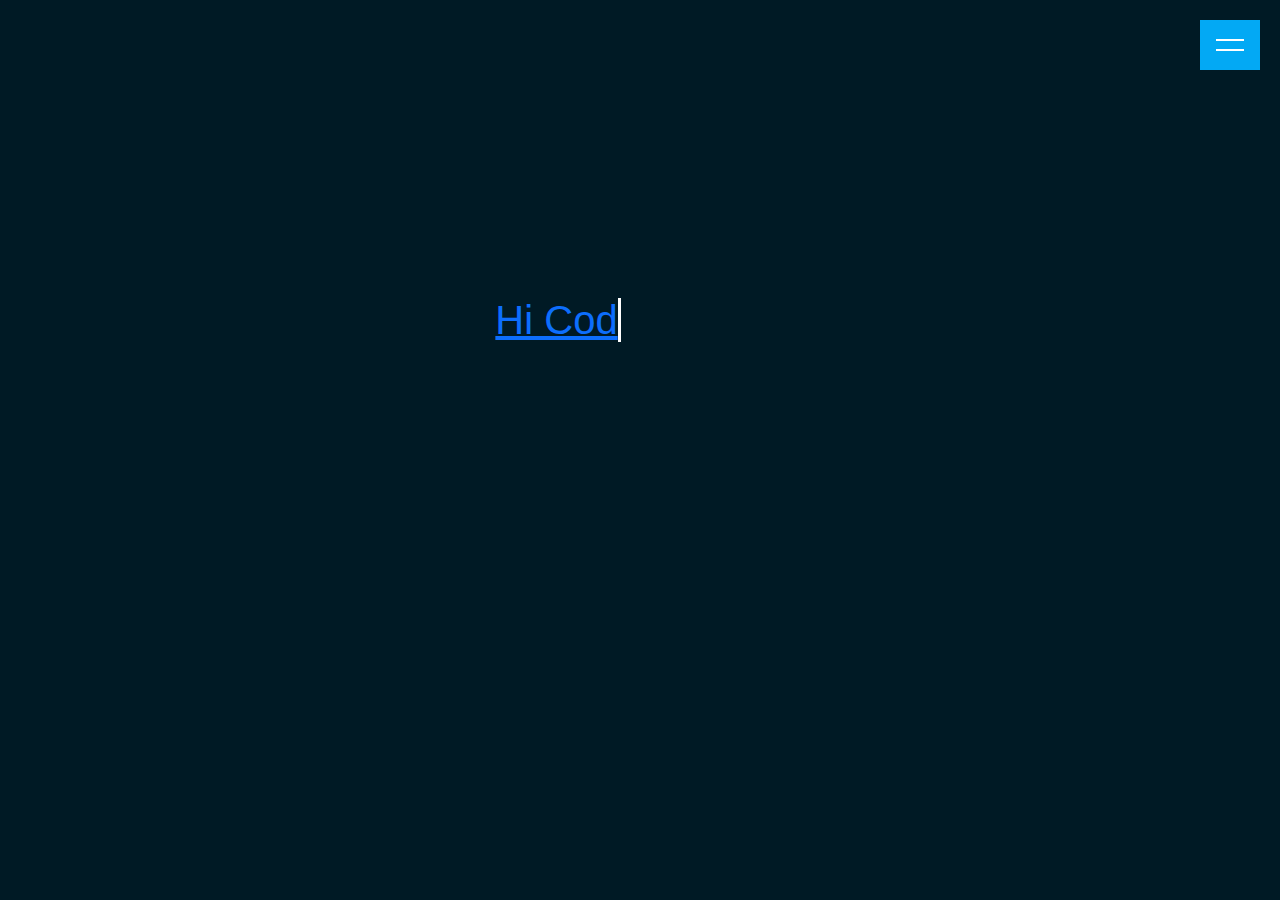
==== commit cbffd486: "Update index.html" ====
--- a/index.html
+++ b/index.html
@@ -76,17 +76,17 @@
         <!--Organization standing start------------------------------------------------------------------------------------------------------------------------------->
         <div class="container" id="organizationStandingInput" style="display: none;">
             <div class="row justify-content-center">
-                <div class="col-sm-8 col-md-6 col-lg-4">
+                <div class="col-sm-12 col-md-6 col-lg-4">
                     <form class="justify-content-center mt-4" id="formOrganization">
                         <input list="listOrg" type="text" class="form-control border border-primary" placeholder="Organization Name" id="OrganizationName" required>
                         <datalist id="listOrg">
-                            
+                            <option value="International Islamic University Chittagong">International Islamic University Chittagong</option>
+                            <option value="University of Dhaka">University of Dhaka</option>
+                            <option value="Shahjalal University of Science and Technology">Shahjalal University of Science and Technology</option>
                         </datalist>
                         <input type="text" list="listContestIdOrg" class="form-control border border-primary mt-1" placeholder="Codeforces Contest Id" id="ContestId" required>
                         <datalist id="listContestIdOrg">
-                            <option value="International Islamic University Chittagong">International Islamic University Chittagong</option>
-                            <option value="University of Dhaka">University of Dhaka</option>
-                            <option value="Shahjalal University of Science and Technology">Shahjalal University of Science and Technology</option>
+                            
                         </datalist>
                         <input type="text" class="form-control border border-primary mt-1" placeholder="Codeforces handle (optional)" name="" id="orgHandle">
                         <input type="submit" class="btn btn-primary btn-lg form-control mt-1">
@@ -609,4 +609,4 @@
     <script src="program/atcode.js"></script>
     <script src="program/contestId.js"></script>
 </body>
-</html>+</html>
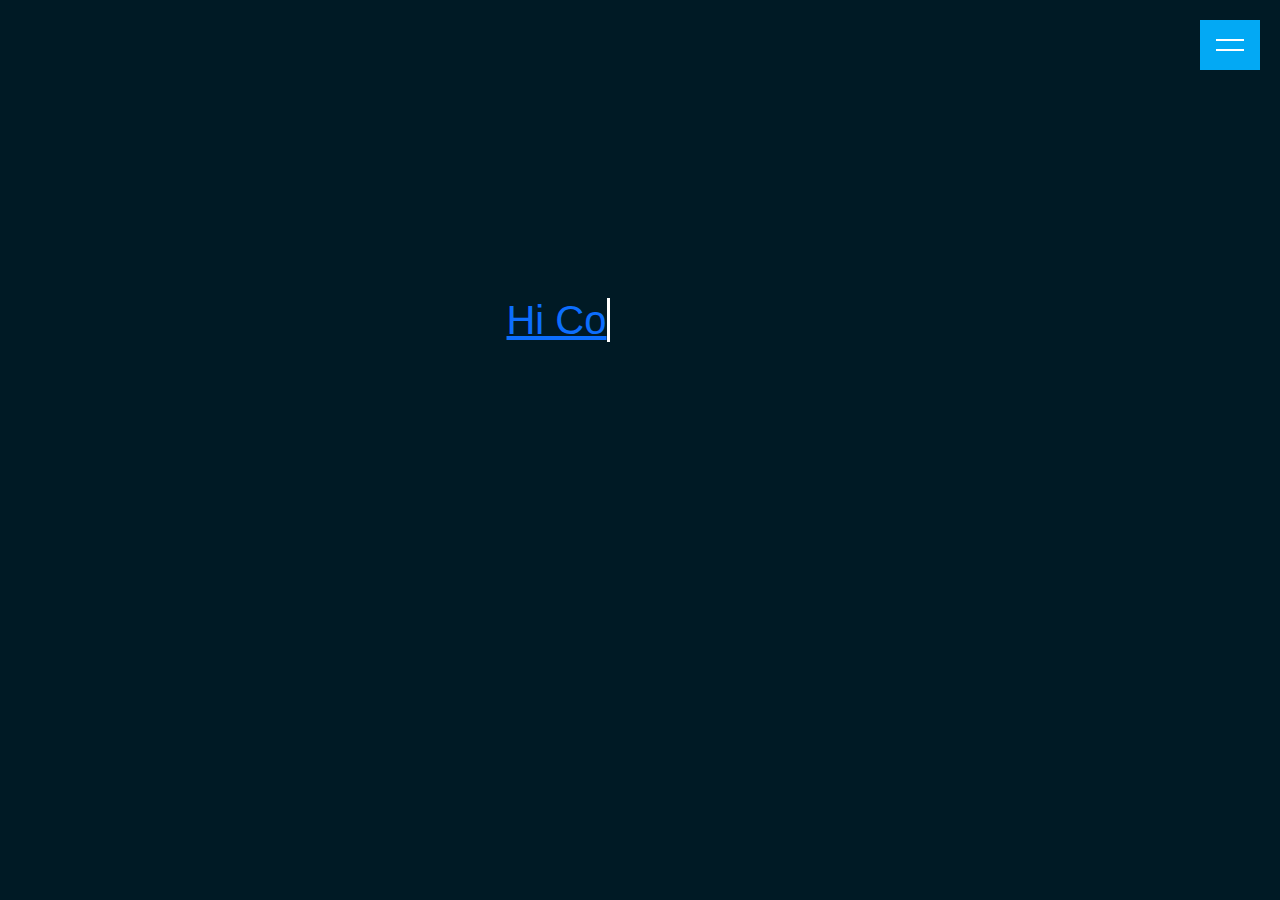
==== commit 85472a01: "Update index.html" ====
--- a/index.html
+++ b/index.html
@@ -165,8 +165,8 @@
                 <span>Loading...</span>
             </div>
         </div>
-        <div class="d-flex justify-content-center">
-            <p id="error" style="display: none;"></p>
+        <div class="d-flex justify-content-center mt-5">
+            <p id="error" style="background-color: steelblue; color: white; display: none;"></p>
         </div>
         <!--profile start-->
         <div class="container" id="profileOutput" style="display: none;">
--- a/style/output.css
+++ b/style/output.css
@@ -19,4 +19,26 @@
 .compareStyle
 {
     width: 50%;
-}+}
+@media screen and (max-width: 750px)
+{
+    #formOrganization
+    {
+        margin-left: 12px;
+    }
+    #formCountry
+    {
+        margin-left: 12px;
+    }
+}
+@media screen and (max-width: 590px)
+{
+    #formOrganization
+    {
+        margin-left: 105px;
+    }
+    #formCountry
+    {
+        margin-left: 105px;
+    }
+}
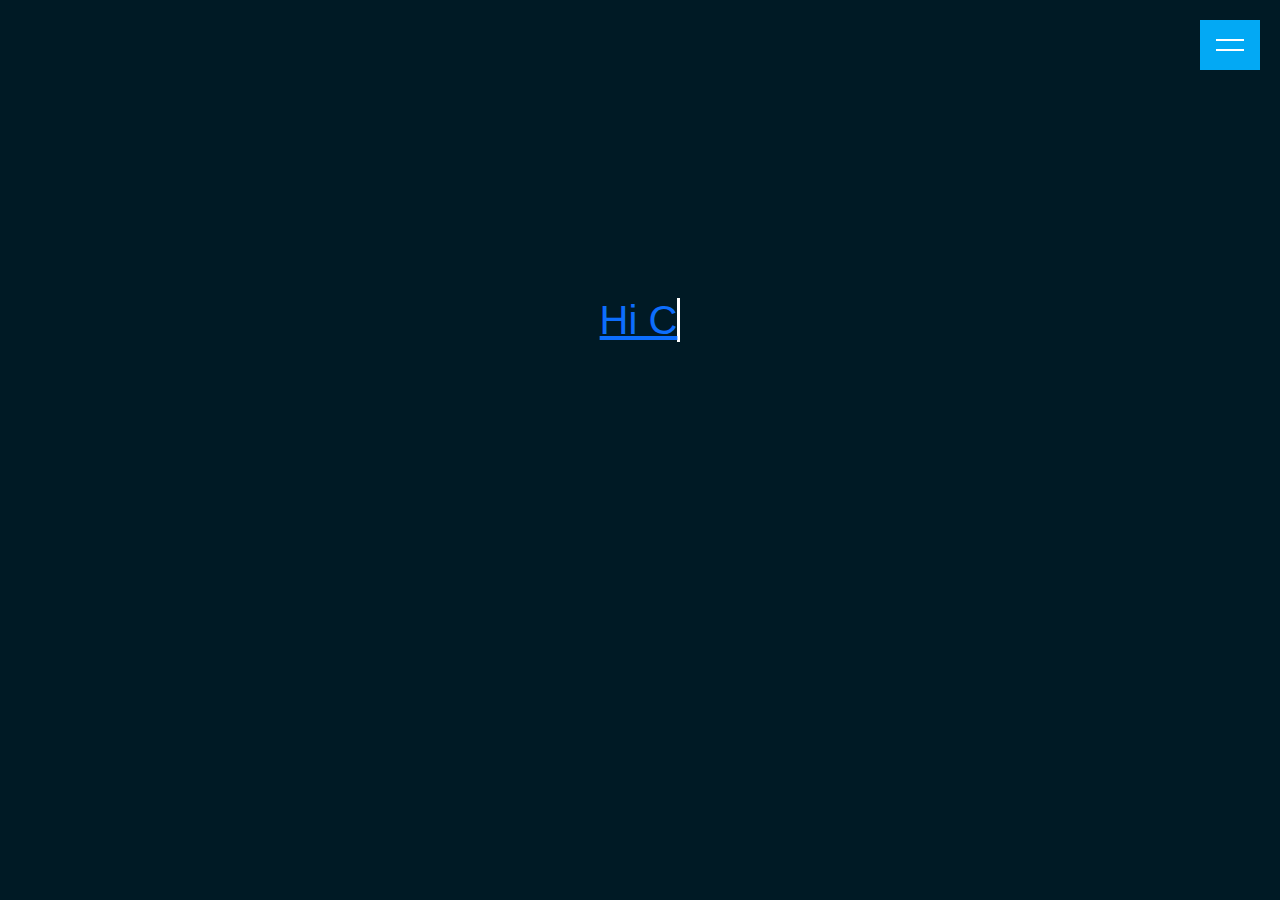
==== commit 58d398df: "Update index.html" ====
--- a/index.html
+++ b/index.html
@@ -145,9 +145,9 @@
 
 
 
-    <div class="container row">
-        <div class="d-flex justify-content-center">
-            <h1  id="welcome" style="margin-top: 200px;">
+    <div class="container">
+        <div class="row justify-content-center">
+            <h1  id="welcome" style="margin-top: 200px; text-align: center;">
                 <a href="" class="typewrite" data-period="2000" data-type='[ "Hi Coder,","WelCome To You.."]'>
                 <span class="wrap"></span>
                 </a>
@@ -168,6 +168,9 @@
         <div class="d-flex justify-content-center mt-5">
             <p id="error" style="background-color: steelblue; color: white; display: none;"></p>
         </div>
+
+
+
         <!--profile start-->
         <div class="container" id="profileOutput" style="display: none;">
             <div class="d-flex justify-content-center" id="basicInto">
@@ -346,25 +349,24 @@
 
                         <thead id="OrgFirstRow" style="text-align: left;">
                             <tr>
-                                <th colspan="6" id="OrgName"></th>
-                            </tr>
-                            <tr>
-                                <th colspan="6" id="contestName"></th>
-                            </tr>
-                            <tr>
-                                <th colspan="6"><p>Your Organization Rank: <span id="orgRank1"></span></p></th>
-                            </tr>
-                            <tr>
-                                <th colspan="6"><p>Your Global Rank: <span id="orgRank2"></span></p></th>
+                                <th colspan="5" id="OrgName"></th>
+                            </tr>
+                            <tr>
+                                <th colspan="5" id="contestName"></th>
+                            </tr>
+                            <tr>
+                                <th colspan="5"><p>Your Organization Rank: <span id="orgRank1"></span></p></th>
+                            </tr>
+                            <tr>
+                                <th colspan="5"><p>Your Global Rank: <span id="orgRank2"></span></p></th>
                             </tr>
                         </thead>
                         <tbody id="Tablebody">
                             <tr id="firstRow">
                                 <th>#</th>
                                 <th>Global Standing</th>
-                                <th>Handle</th>
+                                <th style="width: 40px;">Handle</th>
                                 <th>Points</th>
-                                <th>Old rating</th>
                                 <th>New rating</th>
                             </tr>
                         </tbody>
@@ -509,25 +511,24 @@
                     <table class="table table-bordered table-hover text-center" style="background-color: white;">
                         <thead id="CountryFirstRow" style="text-align: left;">
                             <tr>
-                                <th colspan="6" id="CountryNameDisplay"></th>
-                            </tr>
-                            <tr>
-                                <th colspan="6" id="CountryContestName"></th>
-                            </tr>
-                            <tr>
-                                <th colspan="6"><p>Your Country Rank: <span id="userRankCountry"></span></p></th>
-                            </tr>
-                            <tr>
-                                <th colspan="6"><p>Your Global Rank: <span id="userRankGlobal"></span></p></th>
+                                <th colspan="5" id="CountryNameDisplay"></th>
+                            </tr>
+                            <tr>
+                                <th colspan="5" id="CountryContestName"></th>
+                            </tr>
+                            <tr>
+                                <th colspan="5"><p>Your Country Rank: <span id="userRankCountry"></span></p></th>
+                            </tr>
+                            <tr>
+                                <th colspan="5"><p>Your Global Rank: <span id="userRankGlobal"></span></p></th>
                             </tr>
                         </thead>
                         <tbody id="CountryTableBody">
                             <tr>
                                 <th>#</th>
                                 <th>Global Standing</th>
-                                <th>Handle</th>
+                                <th style="width: 40px;">Handle</th>
                                 <th>Points</th>
-                                <th>Old rating</th>
                                 <th>New rating</th>
                             </tr>
                         </tbody>
--- a/style/output.css
+++ b/style/output.css
@@ -20,25 +20,14 @@
 {
     width: 50%;
 }
-@media screen and (max-width: 750px)
-{
-    #formOrganization
-    {
-        margin-left: 12px;
-    }
-    #formCountry
-    {
-        margin-left: 12px;
-    }
-}
 @media screen and (max-width: 590px)
 {
     #formOrganization
     {
-        margin-left: 105px;
+        margin-left: 25px;
     }
     #formCountry
     {
-        margin-left: 105px;
+        margin-left: 25px;
     }
 }
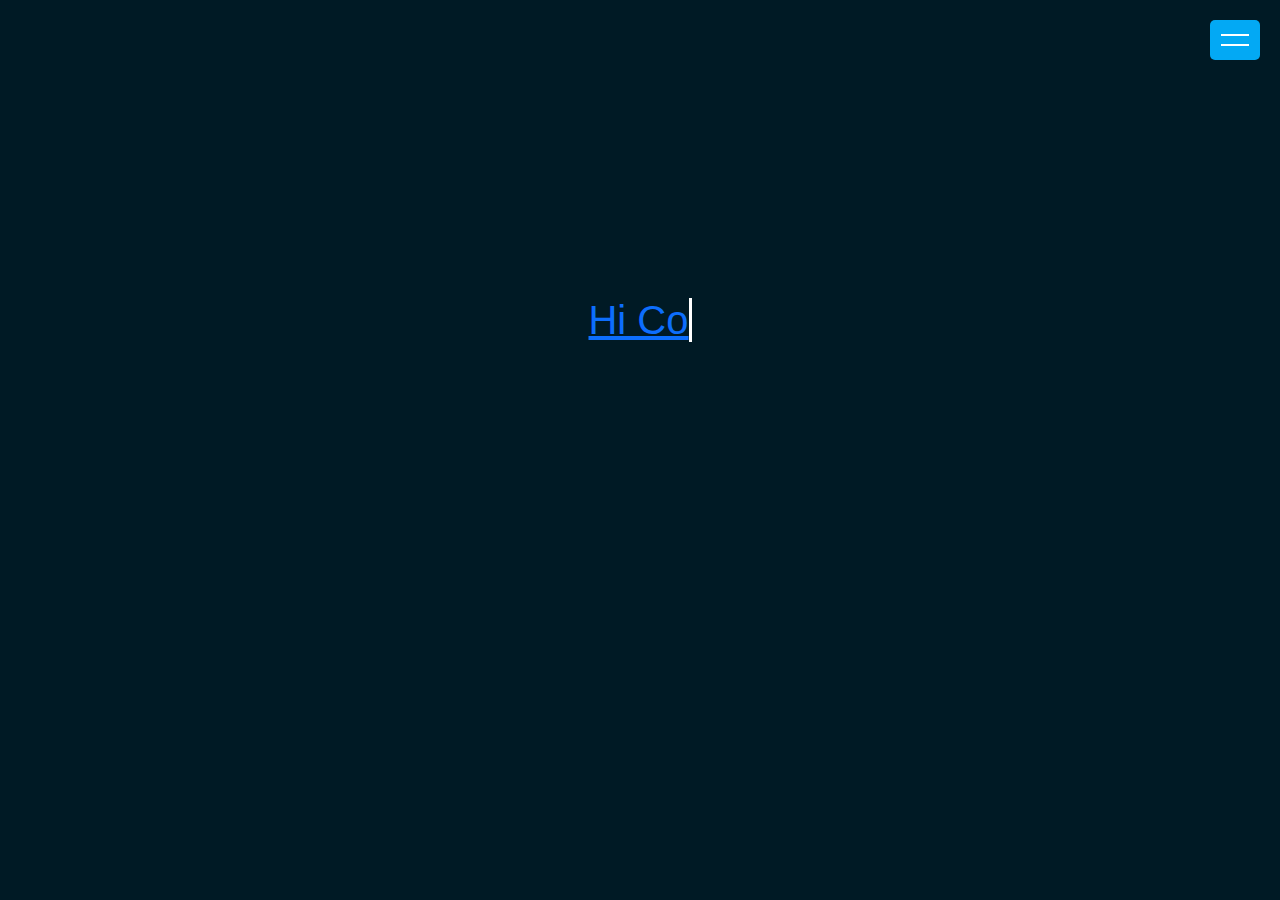
==== commit faaf3438: "Update index.html" ====
--- a/index.html
+++ b/index.html
@@ -28,10 +28,11 @@
     </div>
     <ul>
         <h4 style="margin-top: -15px;">Codeforces</h4>
+        <li><a href="#" class="nav_link" id="profile">Profile</a></li>
+        <li><a href="#" class="nav_link" id="compareProfile">Compare Profile</a></li>
         <li><a href="#" class="nav_link" id="organizationStanding">Organization Standing</a></li>
         <li><a href="#" class="nav_link" id="countryStanding">Country Standing</a></li>
-        <li><a href="#" class="nav_link" id="profile">Profile</a></li>
-        <li><a href="#" class="nav_link" id="compareProfile">Compare Profile</a></li>
+        
         <p>--------------------------</p>
         <h4>CodeChef</h4>
         <li><a href="#" class="nav_link" id="codechefProfile">CodeChef</a></li>
--- a/style/header.css
+++ b/style/header.css
@@ -15,8 +15,9 @@
     position: fixed;
     top: 20px;
     right: 20px;
-    width: 60px;
-    height: 50px;
+    width: 50px;
+    height: 40px;
+    border-radius: 5px;
     background:#03a9f4;
     cursor:pointer;
     display: flex;
@@ -108,4 +109,4 @@
     list-style:none;
     padding-left: 65px;
     padding-top: 20px;
-}+}
